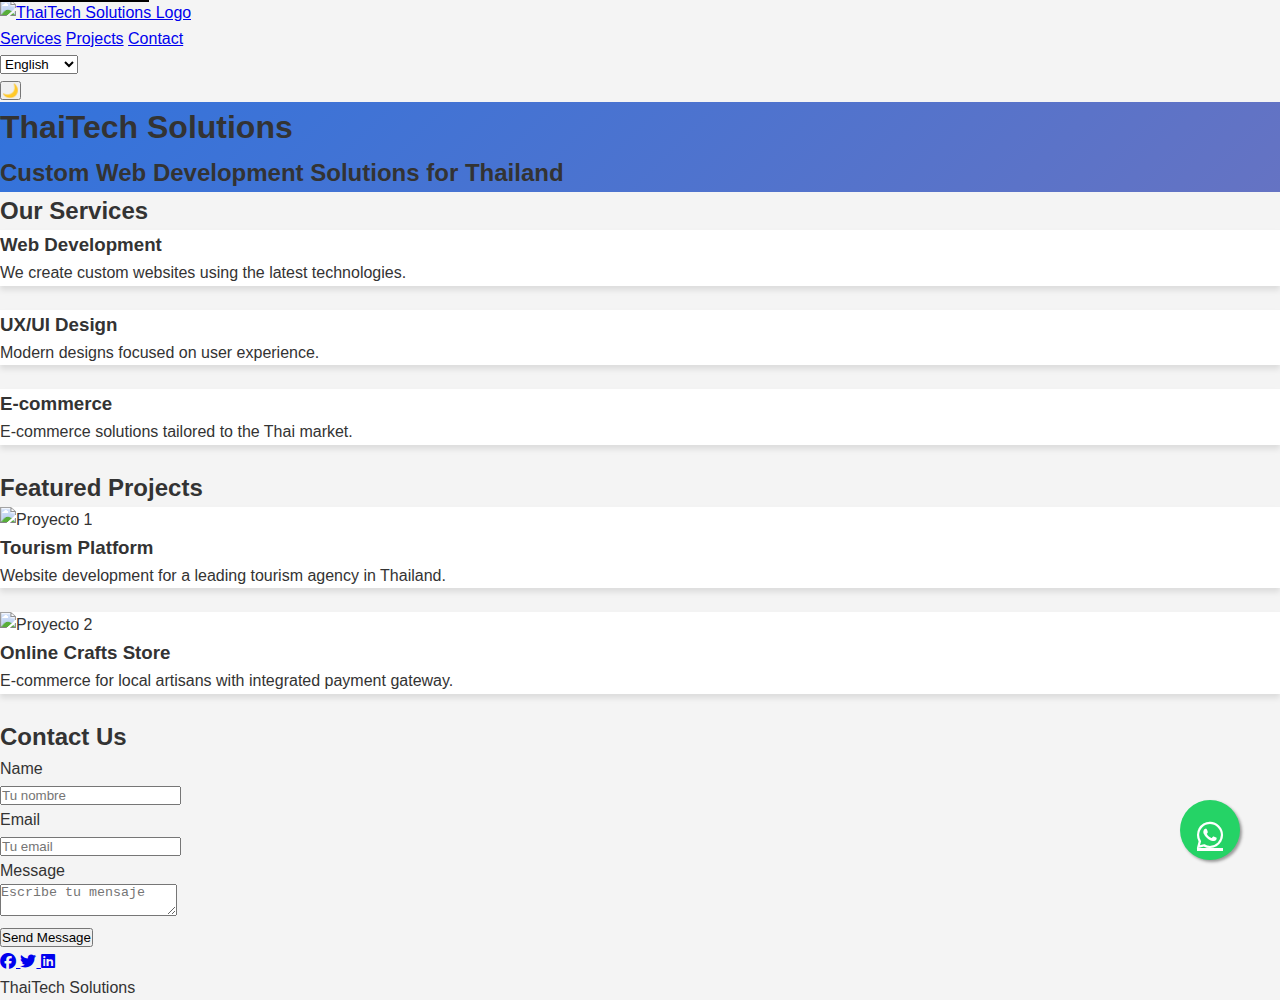
==== index.html @ dd7d3003 "primer-commit" ====
<!DOCTYPE html>
<html lang="es" dir="ltr">
<head>
    <meta charset="UTF-8">
    <meta name="viewport" content="width=device-width, initial-scale=1.0">
    <title>ThaiTech Solutions - Desarrollo Web en Tailandia</title>
    
    <!-- Accesibilidad y SEO -->
    <meta name="description" content="Soluciones de desarrollo web personalizadas para empresas en Tailandia. Expertos en diseño web, UX/UI y comercio electrónico.">
    <meta name="keywords" content="desarrollo web, diseño web, Tailandia, tecnología, UX/UI, e-commerce">
    <meta name="author" content="ThaiTech Solutions">
    <meta name="robots" content="index, follow">
    
    <!-- Open Graph / Facebook -->
    <meta property="og:type" content="website">
    <meta property="og:url" content="https://www.thaitechsolutions.com/">
    <meta property="og:title" content="ThaiTech Solutions - Desarrollo Web en Tailandia">
    <meta property="og:description" content="Soluciones de desarrollo web personalizadas para empresas en Tailandia.">
    <meta property="og:image" content="img/logo.svg">

    <!-- Twitter -->
    <meta property="twitter:card" content="summary_large_image">
    <meta property="twitter:url" content="https://www.thaitechsolutions.com/">
    <meta property="twitter:title" content="ThaiTech Solutions - Desarrollo Web en Tailandia">
    <meta property="twitter:description" content="Soluciones de desarrollo web personalizadas para empresas en Tailandia.">
    <meta property="twitter:image" content="img/logo.svg">

    <!-- Favicon -->
    <link rel="icon" type="image/svg+xml" href="img/logo.svg">

    <!-- Web App Manifest -->
    <link rel="manifest" href="manifest.json">

    <!-- Etiquetas ARIA y Accesibilidad -->
    <link rel="stylesheet" href="https://cdn.jsdelivr.net/npm/bulma@0.9.4/css/bulma.min.css">
    <link rel="stylesheet" href="css/styles.css">
    <link rel="stylesheet" href="https://cdnjs.cloudflare.com/ajax/libs/font-awesome/6.4.2/css/all.min.css">
    
    <!-- Mejoras de Accesibilidad -->
    <style>
        /* Alto contraste para lectores de pantalla */
        @media screen and (-ms-high-contrast: active) {
            body {
                color: white;
                background-color: black;
            }
        }
    </style>
    <style>
        :root {
            --primary-color: #3273dc;
            --text-color: #333;
            --background-color: #f4f4f4;
        }
        * {
            margin: 0;
            padding: 0;
            box-sizing: border-box;
        }
        body {
            font-family: 'Roboto', sans-serif;
            line-height: 1.6;
            color: var(--text-color);
            background-color: var(--background-color);
        }
        .skip-link {
            position: absolute;
            top: -40px;
            left: 0;
            background: #000;
            color: white;
            padding: 8px;
            z-index: 100;
        }
        .skip-link:focus {
            top: 0;
        }
    </style>
</head>
<body>
    <a href="#main-content" class="skip-link" aria-label="Saltar al contenido principal">
        Saltar al contenido
    </a>

    <nav class="navbar is-primary" role="navigation" aria-label="Menú principal">
        <div class="navbar-brand">
            <a class="navbar-item" href="#" aria-label="Inicio de ThaiTech Solutions">
                <img src="img/logo.png" alt="ThaiTech Solutions Logo">
            </a>
            
            <div class="navbar-burger" data-target="navMenu" aria-label="Menú" aria-expanded="false">
                <span aria-hidden="true"></span>
                <span aria-hidden="true"></span>
                <span aria-hidden="true"></span>
            </div>
        </div>

        <div id="navMenu" class="navbar-menu">
            <div class="navbar-start">
                <a class="navbar-item" href="#servicios" data-i18n-key="navbar.services" aria-label="Servicios">Servicios</a>
                <a class="navbar-item" href="#proyectos" data-i18n-key="navbar.projects" aria-label="Proyectos">Proyectos</a>
                <a class="navbar-item" href="#contacto" data-i18n-key="navbar.contact" aria-label="Contacto">Contacto</a>
            </div>
            <div class="navbar-end">
                <div class="navbar-item">
                    <div class="select">
                        <select id="language-selector" aria-label="Selector de idioma">
                            <option value="es">Español</option>
                            <option value="en">English</option>
                            <option value="th">ภาษาไทย</option>
                        </select>
                    </div>
                    <button id="theme-toggle" class="theme-toggle ml-2" aria-label="Cambiar modo de color">
                        <span id="theme-icon" aria-hidden="true">🌙</span>
                    </button>
                </div>
            </div>
        </div>
    </nav>

    <main id="main-content" role="main" tabindex="-1">
        <section class="hero is-primary is-bold">
            <div class="hero-body">
                <div class="container">
                    <h1 class="title" data-i18n-key="hero.title">ThaiTech Solutions</h1>
                    <h2 class="subtitle" data-i18n-key="hero.subtitle">Soluciones de Desarrollo Web Personalizadas para Tailandia</h2>
                </div>
            </div>
        </section>

        <section id="servicios" class="section">
            <div class="container">
                <h2 class="title has-text-centered" data-i18n-key="services.title">Nuestros Servicios</h2>
                <div class="columns">
                    <div class="column">
                        <div class="card">
                            <div class="card-content">
                                <div class="content">
                                    <h3 class="title is-4" data-i18n-key="services.webDevelopment.title">Desarrollo Web</h3>
                                    <p data-i18n-key="services.webDevelopment.description">Creamos sitios web a medida utilizando las últimas tecnologías.</p>
                                </div>
                            </div>
                        </div>
                    </div>
                    <div class="column">
                        <div class="card">
                            <div class="card-content">
                                <div class="content">
                                    <h3 class="title is-4" data-i18n-key="services.design.title">Diseño UX/UI</h3>
                                    <p data-i18n-key="services.design.description">Diseños modernos y centrados en la experiencia del usuario.</p>
                                </div>
                            </div>
                        </div>
                    </div>
                    <div class="column">
                        <div class="card">
                            <div class="card-content">
                                <div class="content">
                                    <h3 class="title is-4" data-i18n-key="services.eCommerce.title">E-commerce</h3>
                                    <p data-i18n-key="services.eCommerce.description">Soluciones de comercio electrónico adaptadas al mercado tailandés.</p>
                                </div>
                            </div>
                        </div>
                    </div>
                </div>
            </div>
        </section>

        <section id="proyectos" class="section has-background-light">
            <div class="container">
                <h2 class="title has-text-centered" data-i18n-key="projects.title">Proyectos Destacados</h2>
                <div class="columns">
                    <div class="column">
                        <div class="card">
                            <div class="card-image">
                                <figure class="image is-4by3">
                                    <img src="img/proyecto1.jpg" alt="Proyecto 1">
                                </figure>
                            </div>
                            <div class="card-content">
                                <div class="content">
                                    <h3 class="title is-5" data-i18n-key="projects.project1.title">Plataforma de Turismo</h3>
                                    <p data-i18n-key="projects.project1.description">Desarrollo de sitio web para agencia de turismo líder en Tailandia.</p>
                                </div>
                            </div>
                        </div>
                    </div>
                    <div class="column">
                        <div class="card">
                            <div class="card-image">
                                <figure class="image is-4by3">
                                    <img src="img/proyecto2.jpg" alt="Proyecto 2">
                                </figure>
                            </div>
                            <div class="card-content">
                                <div class="content">
                                    <h3 class="title is-5" data-i18n-key="projects.project2.title">Tienda Online de Artesanías</h3>
                                    <p data-i18n-key="projects.project2.description">E-commerce para artesanos locales con pasarela de pago integrada.</p>
                                </div>
                            </div>
                        </div>
                    </div>
                </div>
            </div>
        </section>

        <section id="contacto" class="section">
            <div class="container">
                <h2 class="title has-text-centered" data-i18n-key="contact.title">Contáctanos</h2>
                <div class="columns is-centered">
                    <div class="column is-half">
                        <form>
                            <div class="field">
                                <label class="label" data-i18n-key="contact.name">Nombre</label>
                                <div class="control">
                                    <input class="input" type="text" placeholder="Tu nombre">
                                </div>
                            </div>
                            <div class="field">
                                <label class="label" data-i18n-key="contact.email">Email</label>
                                <div class="control">
                                    <input class="input" type="email" placeholder="Tu email">
                                </div>
                            </div>
                            <div class="field">
                                <label class="label" data-i18n-key="contact.message">Mensaje</label>
                                <div class="control">
                                    <textarea class="textarea" placeholder="Escribe tu mensaje"></textarea>
                                </div>
                            </div>
                            <div class="field">
                                <div class="control">
                                    <button class="button is-primary" data-i18n-key="contact.send">Enviar Mensaje</button>
                                </div>
                            </div>
                        </form>
                    </div>
                </div>
            </div>
        </section>
    </main>

    <footer class="footer" role="contentinfo">
        <div class="content has-text-centered">
            <div class="social-icons" aria-label="Redes sociales">
                <a href="#" class="social-icon" aria-label="Facebook" data-i18n-key="footer.socialIcons.facebook">
                    <i class="fab fa-facebook" aria-hidden="true"></i>
                </a>
                <a href="#" class="social-icon" aria-label="Twitter" data-i18n-key="footer.socialIcons.twitter">
                    <i class="fab fa-twitter" aria-hidden="true"></i>
                </a>
                <a href="#" class="social-icon" aria-label="LinkedIn" data-i18n-key="footer.socialIcons.linkedin">
                    <i class="fab fa-linkedin" aria-hidden="true"></i>
                </a>
            </div>
            <p data-i18n-key="footer.copyright"> 2024 ThaiTech Solutions</p>
        </div>
    </footer>

    <!-- Custom JavaScript -->
    <script src="js/main.js"></script>
    
    <!-- Botón de WhatsApp -->
    <style>
        .whatsapp-container {
            position: fixed;
            bottom: 40px;
            right: 40px;
            display: flex;
            align-items: center;
            z-index: 100;
        }

        .whatsapp-float {
            width: 60px;
            height: 60px;
            background-color: #25d366;
            color: white;
            border-radius: 50px;
            text-align: center;
            font-size: 30px;
            box-shadow: 2px 2px 3px #999;
            display: flex;
            align-items: center;
            justify-content: center;
            transition: all 0.3s ease;
            margin-left: 10px;
        }

        .whatsapp-float:hover {
            background-color: #128c7e;
            transform: scale(1.1);
        }

        .whatsapp-float i {
            margin-top: 10px;
        }

        .whatsapp-help-text {
            background-color: rgba(37, 211, 102, 0.9);
            color: white;
            padding: 10px 15px;
            border-radius: 20px;
            font-size: 14px;
            margin-right: 10px;
            white-space: nowrap;
            box-shadow: 1px 1px 3px rgba(0,0,0,0.3);
            opacity: 0;
            transform: translateX(20px);
            transition: all 0.3s ease;
        }

        .whatsapp-container:hover .whatsapp-help-text {
            opacity: 1;
            transform: translateX(0);
        }
    </style>

    <div class="whatsapp-container">
        <div class="whatsapp-help-text">
            {{ g.whatsapp_help_text }}
        </div>
        <a href="https://wa.me/66801537505" class="whatsapp-float" target="_blank" aria-label="Contáctanos por WhatsApp">
            <i class="fab fa-whatsapp"></i>
        </a>
    </div>

    <script>
        // Añadir ícono de WhatsApp si no está presente
        if (!document.querySelector('.fab.fa-whatsapp')) {
            const script = document.createElement('script');
            script.src = 'https://kit.fontawesome.com/a076d05399.js';
            document.head.appendChild(script);
        }
    </script>

    <script>
        // Lazy loading de imágenes
        document.addEventListener('DOMContentLoaded', () => {
            const images = document.querySelectorAll('img[data-src]');
            const imageObserver = new IntersectionObserver((entries, observer) => {
                entries.forEach(entry => {
                    if (entry.isIntersecting) {
                        const img = entry.target;
                        img.src = img.dataset.src;
                        img.removeAttribute('data-src');
                        observer.unobserve(img);
                    }
                });
            }, { rootMargin: '50px' });

            images.forEach(img => imageObserver.observe(img));
        });

        // Mejora de accesibilidad para skip link
        document.querySelector('.skip-link').addEventListener('click', (e) => {
            const mainContent = document.getElementById('main-content');
            mainContent.focus();
            e.preventDefault();
        });
    </script>
</body>
</html>
---- css/styles.css ----
/* Estilos personalizados para ThaiTech Solutions */
:root {
    /* Colores modo claro */
    --background-light: #f4f4f4;
    --text-light: #333;
    --primary-light: #3273dc;
    --secondary-light: #6573c3;
    --card-bg-light: #ffffff;
    --card-shadow-light: rgba(0,0,0,0.1);

    /* Colores modo oscuro */
    --background-dark: #121212;
    --text-dark: #e0e0e0;
    --primary-dark: #5c9eff;
    --secondary-dark: #8aa4e3;
    --card-bg-dark: #1e1e1e;
    --card-shadow-dark: rgba(255,255,255,0.1);

    /* Configuración inicial */
    --background: var(--background-light);
    --text: var(--text-light);
    --primary: var(--primary-light);
    --secondary: var(--secondary-light);
    --card-bg: var(--card-bg-light);
    --card-shadow: var(--card-shadow-light);
}

/* Modo oscuro */
body.dark-mode {
    --background: var(--background-dark);
    --text: var(--text-dark);
    --primary: var(--primary-dark);
    --secondary: var(--secondary-dark);
    --card-bg: var(--card-bg-dark);
    --card-shadow: var(--card-shadow-dark);
}

body {
    font-family: 'Arial', sans-serif;
    line-height: 1.6;
    background-color: var(--background);
    color: var(--text);
    transition: background-color 0.3s, color 0.3s;
}

.navbar {
    box-shadow: 0 2px 4px var(--card-shadow);
}

.hero {
    background: linear-gradient(135deg, var(--primary) 0%, var(--secondary) 100%);
}

.card {
    transition: transform 0.3s ease, box-shadow 0.3s ease;
    margin-bottom: 1.5rem;
    background-color: var(--card-bg);
    box-shadow: 0 4px 6px var(--card-shadow);
    color: var(--text);
}

.card:hover {
    transform: translateY(-10px);
    box-shadow: 0 10px 20px var(--card-shadow);
}

.social-icons .icon {
    color: var(--primary);
    margin: 0 10px;
    font-size: 1.5rem;
    transition: color 0.3s ease;
}

.social-icons .icon:hover {
    color: var(--secondary);
}
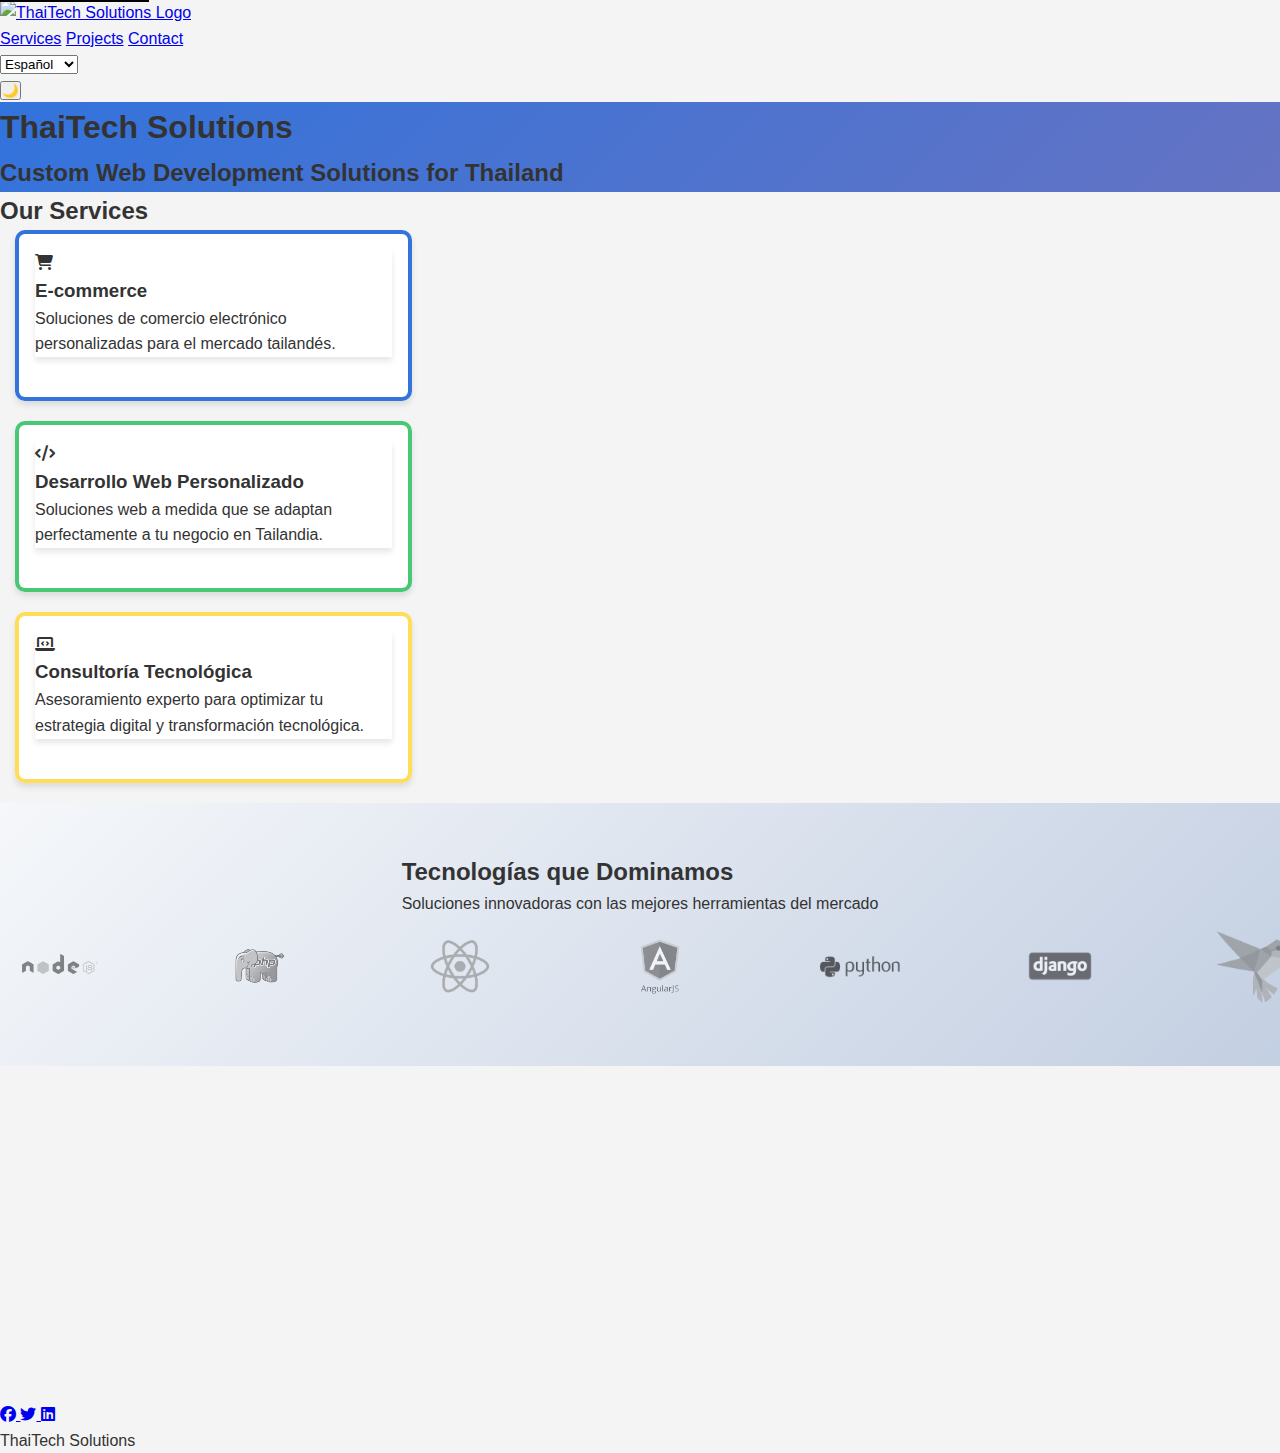
==== commit 8ce8f945: "segunda-commit" ====
--- a/index.html
+++ b/index.html
@@ -35,7 +35,16 @@
     <link rel="stylesheet" href="https://cdn.jsdelivr.net/npm/bulma@0.9.4/css/bulma.min.css">
     <link rel="stylesheet" href="css/styles.css">
     <link rel="stylesheet" href="https://cdnjs.cloudflare.com/ajax/libs/font-awesome/6.4.2/css/all.min.css">
-    
+    <!-- Preload para recursos críticos -->
+<link rel="preload" href="css/styles.css" as="style">
+<link rel="preload" href="js/main.js" as="script">
+
+<!-- Progressive Enhancement -->
+<noscript>
+    <style>
+        .section { opacity: 1; transform: translateY(0); }
+    </style>
+</noscript>
     <!-- Mejoras de Accesibilidad -->
     <style>
         /* Alto contraste para lectores de pantalla */
@@ -131,72 +140,161 @@
         <section id="servicios" class="section">
             <div class="container">
                 <h2 class="title has-text-centered" data-i18n-key="services.title">Nuestros Servicios</h2>
-                <div class="columns">
-                    <div class="column">
-                        <div class="card">
-                            <div class="card-content">
-                                <div class="content">
-                                    <h3 class="title is-4" data-i18n-key="services.webDevelopment.title">Desarrollo Web</h3>
-                                    <p data-i18n-key="services.webDevelopment.description">Creamos sitios web a medida utilizando las últimas tecnologías.</p>
-                                </div>
-                            </div>
-                        </div>
-                    </div>
-                    <div class="column">
-                        <div class="card">
-                            <div class="card-content">
-                                <div class="content">
-                                    <h3 class="title is-4" data-i18n-key="services.design.title">Diseño UX/UI</h3>
-                                    <p data-i18n-key="services.design.description">Diseños modernos y centrados en la experiencia del usuario.</p>
-                                </div>
-                            </div>
-                        </div>
-                    </div>
-                    <div class="column">
-                        <div class="card">
-                            <div class="card-content">
-                                <div class="content">
-                                    <h3 class="title is-4" data-i18n-key="services.eCommerce.title">E-commerce</h3>
-                                    <p data-i18n-key="services.eCommerce.description">Soluciones de comercio electrónico adaptadas al mercado tailandés.</p>
-                                </div>
-                            </div>
-                        </div>
-                    </div>
-                </div>
-            </div>
-        </section>
-
-        <section id="proyectos" class="section has-background-light">
+                <div class="columns is-multiline is-centered">
+                    <div class="column is-4 service-card">
+                        <div class="service-card-content">
+                            <div class="card">
+                                <div class="card-content">
+                                    <div class="service-icon">
+                                        <i class="fas fa-shopping-cart"></i>
+                                    </div>
+                                    <h3 class="title is-4" data-i18n-key="services.ecommerce.title">Soluciones E-commerce</h3>
+                                    <p data-i18n-key="services.ecommerce.description">Soluciones de comercio electrónico personalizadas para el mercado tailandés.</p>
+                                </div>
+                            </div>
+                        </div>
+                    </div>
+                    <div class="column is-4 service-card">
+                        <div class="service-card-content">
+                            <div class="card">
+                                <div class="card-content">
+                                    <div class="service-icon">
+                                        <i class="fas fa-code"></i>
+                                    </div>
+                                    <h3 class="title is-4" data-i18n-key="services.card2.title">Desarrollo Web Personalizado</h3>
+                                    <p data-i18n-key="services.card2.description">Soluciones web a medida que se adaptan perfectamente a tu negocio en Tailandia.</p>
+                                </div>
+                            </div>
+                        </div>
+                    </div>
+                    <div class="column is-4 service-card">
+                        <div class="service-card-content">
+                            <div class="card">
+                                <div class="card-content">
+                                    <div class="service-icon">
+                                        <i class="fas fa-laptop-code"></i>
+                                    </div>
+                                    <h3 class="title is-4" data-i18n-key="services.card3.title">Consultoría Tecnológica</h3>
+                                    <p data-i18n-key="services.card3.description">Asesoramiento experto para optimizar tu estrategia digital y transformación tecnológica.</p>
+                                </div>
+                            </div>
+                        </div>
+                    </div>
+                </div>
+            </div>
+        </section>
+
+        <section id="tecnologias" class="tech-logos-container">
+            <div class="container has-text-centered">
+                <h2 class="title is-3 mb-4" data-i18n-key="technologies.title">Tecnologías que Dominamos</h2>
+                <p class="subtitle is-5 mb-6" data-i18n-key="technologies.subtitle">Soluciones innovadoras con las mejores herramientas del mercado</p>
+            </div>
+            <div class="tech-logos-track">
+                <div class="tech-logo">
+                    <img src="img/logos/html5.png" alt="HTML5 Logo">
+                </div>
+                <div class="tech-logo">
+                    <img src="img/logos/css3.png" alt="CSS3 Logo">
+                </div>
+                <div class="tech-logo">
+                    <img src="img/logos/javascript.png" alt="JavaScript Logo">
+                </div>
+                <div class="tech-logo">
+                    <img src="img/logos/nodejs.png" alt="Node.js Logo">
+                </div>
+                <div class="tech-logo">
+                    <img src="img/logos/php.png" alt="PHP Logo">
+                </div>
+                <div class="tech-logo">
+                    <img src="img/logos/react.png" alt="React Logo">
+                </div>
+                <div class="tech-logo">
+                    <img src="img/logos/angular.png" alt="Angular Logo">
+                </div>
+                <div class="tech-logo">
+                    <img src="img/logos/python.png" alt="Python Logo">
+                </div>
+                <div class="tech-logo">
+                    <img src="img/logos/django.png" alt="Django Logo">
+                </div>
+                <div class="tech-logo">
+                    <img src="img/logos/flutter.png" alt="Flutter Logo">
+                </div>
+                
+                <!-- Duplicados para transición continua -->
+                <div class="tech-logo">
+                    <img src="img/logos/html5.png" alt="HTML5 Logo">
+                </div>
+                <div class="tech-logo">
+                    <img src="img/logos/css3.png" alt="CSS3 Logo">
+                </div>
+                <div class="tech-logo">
+                    <img src="img/logos/javascript.png" alt="JavaScript Logo">
+                </div>
+                <div class="tech-logo">
+                    <img src="img/logos/nodejs.png" alt="Node.js Logo">
+                </div>
+                <div class="tech-logo">
+                    <img src="img/logos/php.png" alt="PHP Logo">
+                </div>
+                <div class="tech-logo">
+                    <img src="img/logos/react.png" alt="React Logo">
+                </div>
+                <div class="tech-logo">
+                    <img src="img/logos/angular.png" alt="Angular Logo">
+                </div>
+                <div class="tech-logo">
+                    <img src="img/logos/python.png" alt="Python Logo">
+                </div>
+                <div class="tech-logo">
+                    <img src="img/logos/django.png" alt="Django Logo">
+                </div>
+                <div class="tech-logo">
+                    <img src="img/logos/flutter.png" alt="Flutter Logo">
+                </div>
+            </div>
+        </section>
+
+        <section id="proyectos" class="section">
             <div class="container">
-                <h2 class="title has-text-centered" data-i18n-key="projects.title">Proyectos Destacados</h2>
-                <div class="columns">
-                    <div class="column">
-                        <div class="card">
-                            <div class="card-image">
-                                <figure class="image is-4by3">
-                                    <img src="img/proyecto1.jpg" alt="Proyecto 1">
-                                </figure>
-                            </div>
-                            <div class="card-content">
-                                <div class="content">
-                                    <h3 class="title is-5" data-i18n-key="projects.project1.title">Plataforma de Turismo</h3>
-                                    <p data-i18n-key="projects.project1.description">Desarrollo de sitio web para agencia de turismo líder en Tailandia.</p>
-                                </div>
-                            </div>
-                        </div>
-                    </div>
-                    <div class="column">
-                        <div class="card">
-                            <div class="card-image">
-                                <figure class="image is-4by3">
-                                    <img src="img/proyecto2.jpg" alt="Proyecto 2">
-                                </figure>
-                            </div>
-                            <div class="card-content">
-                                <div class="content">
-                                    <h3 class="title is-5" data-i18n-key="projects.project2.title">Tienda Online de Artesanías</h3>
-                                    <p data-i18n-key="projects.project2.description">E-commerce para artesanos locales con pasarela de pago integrada.</p>
-                                </div>
+                <h2 class="title has-text-centered" data-i18n-key="projects.title">Nuestros Proyectos</h2>
+                <div class="project-grid">
+                    <div class="project-card">
+                        <img src="img/proyecto-1.jpg" alt="Proyecto E-commerce Tailandés" class="project-image">
+                        <div class="project-overlay"></div>
+                        <div class="project-content">
+                            <h3 class="title is-5" data-i18n-key="projects.ecommerce.title">Plataforma E-commerce para PYMES</h3>
+                            <p data-i18n-key="projects.ecommerce.description">Desarrollo de tienda online para pequeñas empresas tailandesas.</p>
+                            <div class="project-tags">
+                                <span class="project-tag">React</span>
+                                <span class="project-tag">Node.js</span>
+                                <span class="project-tag">Thailand</span>
+                            </div>
+                        </div>
+                    </div>
+                    <div class="project-card">
+                        <img src="img/proyecto-2.jpg" alt="Aplicación de Turismo" class="project-image">
+                        <div class="project-overlay"></div>
+                        <div class="project-content">
+                            <h3 class="title is-5" data-i18n-key="projects.tourism.title">App de Experiencias Turísticas</h3>
+                            <p data-i18n-key="projects.tourism.description">Aplicación móvil para descubrir destinos en Tailandia.</p>
+                            <div class="project-tags">
+                                <span class="project-tag">Flutter</span>
+                                <span class="project-tag">Firebase</span>
+                                <span class="project-tag">Turismo</span>
+                            </div>
+                        </div>
+                    </div>
+                    <div class="project-card">
+                        <img src="img/proyecto-3.jpg" alt="Sistema de Gestión" class="project-image">
+                        <div class="project-overlay"></div>
+                        <div class="project-content">
+                            <h3 class="title is-5" data-i18n-key="projects.management.title">Sistema de Gestión Empresarial</h3>
+                            <p data-i18n-key="projects.management.description">Solución integral para administración de negocios.</p>
+                            <div class="project-tags">
+                                <span class="project-tag">Python</span>
+                                <span class="project-tag">Django</span>
+                                <span class="project-tag">ERP</span>
                             </div>
                         </div>
                     </div>
@@ -260,71 +358,6 @@
     <!-- Custom JavaScript -->
     <script src="js/main.js"></script>
     
-    <!-- Botón de WhatsApp -->
-    <style>
-        .whatsapp-container {
-            position: fixed;
-            bottom: 40px;
-            right: 40px;
-            display: flex;
-            align-items: center;
-            z-index: 100;
-        }
-
-        .whatsapp-float {
-            width: 60px;
-            height: 60px;
-            background-color: #25d366;
-            color: white;
-            border-radius: 50px;
-            text-align: center;
-            font-size: 30px;
-            box-shadow: 2px 2px 3px #999;
-            display: flex;
-            align-items: center;
-            justify-content: center;
-            transition: all 0.3s ease;
-            margin-left: 10px;
-        }
-
-        .whatsapp-float:hover {
-            background-color: #128c7e;
-            transform: scale(1.1);
-        }
-
-        .whatsapp-float i {
-            margin-top: 10px;
-        }
-
-        .whatsapp-help-text {
-            background-color: rgba(37, 211, 102, 0.9);
-            color: white;
-            padding: 10px 15px;
-            border-radius: 20px;
-            font-size: 14px;
-            margin-right: 10px;
-            white-space: nowrap;
-            box-shadow: 1px 1px 3px rgba(0,0,0,0.3);
-            opacity: 0;
-            transform: translateX(20px);
-            transition: all 0.3s ease;
-        }
-
-        .whatsapp-container:hover .whatsapp-help-text {
-            opacity: 1;
-            transform: translateX(0);
-        }
-    </style>
-
-    <div class="whatsapp-container">
-        <div class="whatsapp-help-text">
-            {{ g.whatsapp_help_text }}
-        </div>
-        <a href="https://wa.me/66801537505" class="whatsapp-float" target="_blank" aria-label="Contáctanos por WhatsApp">
-            <i class="fab fa-whatsapp"></i>
-        </a>
-    </div>
-
     <script>
         // Añadir ícono de WhatsApp si no está presente
         if (!document.querySelector('.fab.fa-whatsapp')) {
--- a/css/styles.css
+++ b/css/styles.css
@@ -74,3 +74,251 @@
 .social-icons .icon:hover {
     color: var(--secondary);
 }
+/* Transiciones suaves para elementos */
+body {
+    transition: background-color 0.3s ease, color 0.3s ease;
+}
+
+.section {
+    opacity: 0;
+    transform: translateY(20px);
+    transition: opacity 0.6s ease, transform 0.6s ease;
+}
+
+.section.visible {
+    opacity: 1;
+    transform: translateY(0);
+}
+
+/* Efecto hover para botones */
+.button {
+    transition: all 0.3s cubic-bezier(0.25, 0.8, 0.25, 1);
+}
+
+.button:hover {
+    transform: scale(1.05);
+    box-shadow: 0 10px 20px rgba(0,0,0,0.1);
+}
+
+/* Efecto Neon para Tarjetas de Servicios - Versión Optimizada */
+.service-card {
+    position: relative;
+    transition: all 0.3s ease;
+    overflow: hidden;
+    border-radius: 10px;
+    box-shadow: 0 4px 6px rgba(0,0,0,0.1);
+    margin-bottom: 20px;
+    margin-right: 15px;
+    margin-left: 15px;
+    width: calc(33.33% - 30px);
+}
+
+.service-card::before {
+    content: '';
+    position: absolute;
+    top: -50%;
+    left: -50%;
+    width: 200%;
+    height: 200%;
+    background: linear-gradient(
+        0deg, 
+        transparent, 
+        #3273dc, 
+        #3273dc, 
+        #3273dc, 
+        transparent
+    );
+    transform-origin: bottom center;
+    animation: borderNeon 3s linear infinite;
+    z-index: 1;
+}
+
+.service-card::after {
+    content: '';
+    position: absolute;
+    inset: 4px;
+    background: white;
+    border-radius: 6px;
+    z-index: 2;
+}
+
+.service-card-content {
+    position: relative;
+    z-index: 3;
+    padding: 20px;
+}
+
+@keyframes borderNeon {
+    0% { transform: rotate(0deg); }
+    100% { transform: rotate(360deg); }
+}
+
+/* Variaciones de color para diferentes tarjetas */
+.service-card:nth-child(1)::before {
+    background: linear-gradient(0deg, 
+        transparent, 
+        #3273dc, 
+        #3273dc, 
+        #3273dc, 
+        transparent
+    );
+}
+
+.service-card:nth-child(2)::before {
+    background: linear-gradient(0deg, 
+        transparent, 
+        #48c774, 
+        #48c774, 
+        #48c774, 
+        transparent
+    );
+}
+
+.service-card:nth-child(3)::before {
+    background: linear-gradient(0deg, 
+        transparent, 
+        #ffdd57, 
+        #ffdd57, 
+        #ffdd57, 
+        transparent
+    );
+}
+
+.service-card:hover {
+    transform: scale(1.05);
+    box-shadow: 0 15px 25px rgba(0,0,0,0.15);
+}
+
+/* Estilos para Sección de Proyectos */
+.project-grid {
+    display: grid;
+    grid-template-columns: repeat(auto-fit, minmax(250px, 1fr));
+    gap: 20px;
+    padding: 20px 0;
+}
+
+.project-card {
+    position: relative;
+    overflow: hidden;
+    border-radius: 12px;
+    box-shadow: 0 10px 20px rgba(0,0,0,0.1);
+    transition: all 0.3s ease;
+    background: white;
+}
+
+.project-card:hover {
+    transform: translateY(-10px);
+    box-shadow: 0 15px 30px rgba(0,0,0,0.15);
+}
+
+.project-image {
+    width: 100%;
+    height: 250px;
+    object-fit: cover;
+    transition: transform 0.3s ease;
+}
+
+.project-card:hover .project-image {
+    transform: scale(1.1);
+}
+
+.project-overlay {
+    position: absolute;
+    bottom: 0;
+    left: 0;
+    right: 0;
+    background: linear-gradient(to top, rgba(0,0,0,0.7) 0%, transparent 100%);
+    overflow: hidden;
+    width: 100%;
+    height: 0;
+    transition: 0.5s ease;
+}
+
+.project-card:hover .project-overlay {
+    height: 100%;
+}
+
+.project-content {
+    position: absolute;
+    bottom: 0;
+    left: 0;
+    right: 0;
+    padding: 20px;
+    color: white;
+    opacity: 0;
+    transition: opacity 0.3s ease;
+}
+
+.project-card:hover .project-content {
+    opacity: 1;
+}
+
+.project-tags {
+    display: flex;
+    flex-wrap: wrap;
+    gap: 5px;
+    margin-top: 10px;
+}
+
+.project-tag {
+    background-color: rgba(255,255,255,0.2);
+    color: white;
+    padding: 3px 8px;
+    border-radius: 15px;
+    font-size: 0.8em;
+}
+
+/* Sección de Tecnologías */
+.tech-logos-container {
+    display: flex;
+    flex-direction: column;
+    justify-content: center;
+    align-items: center;
+    overflow: hidden;
+    padding: 50px 0;
+    background: linear-gradient(135deg, #f5f7fa 0%, #c3cfe2 100%);
+}
+
+.tech-logos-track {
+    display: inline-flex;
+    width: 200%;  /* Doble ancho para acomodar los logos duplicados */
+    animation: scroll 20s linear infinite;
+}
+
+.tech-logos-track:hover {
+    animation-play-state: paused;
+}
+
+.tech-logo {
+    flex: 0 0 auto;
+    width: 150px;
+    height: 100px;
+    display: flex;
+    align-items: center;
+    justify-content: center;
+    margin: 0 25px;
+    filter: grayscale(100%);
+    opacity: 0.6;
+    transition: all 0.3s ease;
+}
+
+.tech-logo:hover {
+    filter: grayscale(0%);
+    opacity: 1;
+    transform: scale(1.1);
+}
+
+.tech-logo img {
+    max-width: 100px;
+    max-height: 80px;
+    object-fit: contain;
+}
+
+@keyframes scroll {
+    0% {
+        transform: translateX(0);
+    }
+    100% {
+        transform: translateX(calc(-50%));  /* Mueve la mitad del ancho */
+    }
+}--- a/css/styles.css
+++ b/css/styles.css
@@ -74,3 +74,251 @@
 .social-icons .icon:hover {
     color: var(--secondary);
 }
+/* Transiciones suaves para elementos */
+body {
+    transition: background-color 0.3s ease, color 0.3s ease;
+}
+
+.section {
+    opacity: 0;
+    transform: translateY(20px);
+    transition: opacity 0.6s ease, transform 0.6s ease;
+}
+
+.section.visible {
+    opacity: 1;
+    transform: translateY(0);
+}
+
+/* Efecto hover para botones */
+.button {
+    transition: all 0.3s cubic-bezier(0.25, 0.8, 0.25, 1);
+}
+
+.button:hover {
+    transform: scale(1.05);
+    box-shadow: 0 10px 20px rgba(0,0,0,0.1);
+}
+
+/* Efecto Neon para Tarjetas de Servicios - Versión Optimizada */
+.service-card {
+    position: relative;
+    transition: all 0.3s ease;
+    overflow: hidden;
+    border-radius: 10px;
+    box-shadow: 0 4px 6px rgba(0,0,0,0.1);
+    margin-bottom: 20px;
+    margin-right: 15px;
+    margin-left: 15px;
+    width: calc(33.33% - 30px);
+}
+
+.service-card::before {
+    content: '';
+    position: absolute;
+    top: -50%;
+    left: -50%;
+    width: 200%;
+    height: 200%;
+    background: linear-gradient(
+        0deg, 
+        transparent, 
+        #3273dc, 
+        #3273dc, 
+        #3273dc, 
+        transparent
+    );
+    transform-origin: bottom center;
+    animation: borderNeon 3s linear infinite;
+    z-index: 1;
+}
+
+.service-card::after {
+    content: '';
+    position: absolute;
+    inset: 4px;
+    background: white;
+    border-radius: 6px;
+    z-index: 2;
+}
+
+.service-card-content {
+    position: relative;
+    z-index: 3;
+    padding: 20px;
+}
+
+@keyframes borderNeon {
+    0% { transform: rotate(0deg); }
+    100% { transform: rotate(360deg); }
+}
+
+/* Variaciones de color para diferentes tarjetas */
+.service-card:nth-child(1)::before {
+    background: linear-gradient(0deg, 
+        transparent, 
+        #3273dc, 
+        #3273dc, 
+        #3273dc, 
+        transparent
+    );
+}
+
+.service-card:nth-child(2)::before {
+    background: linear-gradient(0deg, 
+        transparent, 
+        #48c774, 
+        #48c774, 
+        #48c774, 
+        transparent
+    );
+}
+
+.service-card:nth-child(3)::before {
+    background: linear-gradient(0deg, 
+        transparent, 
+        #ffdd57, 
+        #ffdd57, 
+        #ffdd57, 
+        transparent
+    );
+}
+
+.service-card:hover {
+    transform: scale(1.05);
+    box-shadow: 0 15px 25px rgba(0,0,0,0.15);
+}
+
+/* Estilos para Sección de Proyectos */
+.project-grid {
+    display: grid;
+    grid-template-columns: repeat(auto-fit, minmax(250px, 1fr));
+    gap: 20px;
+    padding: 20px 0;
+}
+
+.project-card {
+    position: relative;
+    overflow: hidden;
+    border-radius: 12px;
+    box-shadow: 0 10px 20px rgba(0,0,0,0.1);
+    transition: all 0.3s ease;
+    background: white;
+}
+
+.project-card:hover {
+    transform: translateY(-10px);
+    box-shadow: 0 15px 30px rgba(0,0,0,0.15);
+}
+
+.project-image {
+    width: 100%;
+    height: 250px;
+    object-fit: cover;
+    transition: transform 0.3s ease;
+}
+
+.project-card:hover .project-image {
+    transform: scale(1.1);
+}
+
+.project-overlay {
+    position: absolute;
+    bottom: 0;
+    left: 0;
+    right: 0;
+    background: linear-gradient(to top, rgba(0,0,0,0.7) 0%, transparent 100%);
+    overflow: hidden;
+    width: 100%;
+    height: 0;
+    transition: 0.5s ease;
+}
+
+.project-card:hover .project-overlay {
+    height: 100%;
+}
+
+.project-content {
+    position: absolute;
+    bottom: 0;
+    left: 0;
+    right: 0;
+    padding: 20px;
+    color: white;
+    opacity: 0;
+    transition: opacity 0.3s ease;
+}
+
+.project-card:hover .project-content {
+    opacity: 1;
+}
+
+.project-tags {
+    display: flex;
+    flex-wrap: wrap;
+    gap: 5px;
+    margin-top: 10px;
+}
+
+.project-tag {
+    background-color: rgba(255,255,255,0.2);
+    color: white;
+    padding: 3px 8px;
+    border-radius: 15px;
+    font-size: 0.8em;
+}
+
+/* Sección de Tecnologías */
+.tech-logos-container {
+    display: flex;
+    flex-direction: column;
+    justify-content: center;
+    align-items: center;
+    overflow: hidden;
+    padding: 50px 0;
+    background: linear-gradient(135deg, #f5f7fa 0%, #c3cfe2 100%);
+}
+
+.tech-logos-track {
+    display: inline-flex;
+    width: 200%;  /* Doble ancho para acomodar los logos duplicados */
+    animation: scroll 20s linear infinite;
+}
+
+.tech-logos-track:hover {
+    animation-play-state: paused;
+}
+
+.tech-logo {
+    flex: 0 0 auto;
+    width: 150px;
+    height: 100px;
+    display: flex;
+    align-items: center;
+    justify-content: center;
+    margin: 0 25px;
+    filter: grayscale(100%);
+    opacity: 0.6;
+    transition: all 0.3s ease;
+}
+
+.tech-logo:hover {
+    filter: grayscale(0%);
+    opacity: 1;
+    transform: scale(1.1);
+}
+
+.tech-logo img {
+    max-width: 100px;
+    max-height: 80px;
+    object-fit: contain;
+}
+
+@keyframes scroll {
+    0% {
+        transform: translateX(0);
+    }
+    100% {
+        transform: translateX(calc(-50%));  /* Mueve la mitad del ancho */
+    }
+}